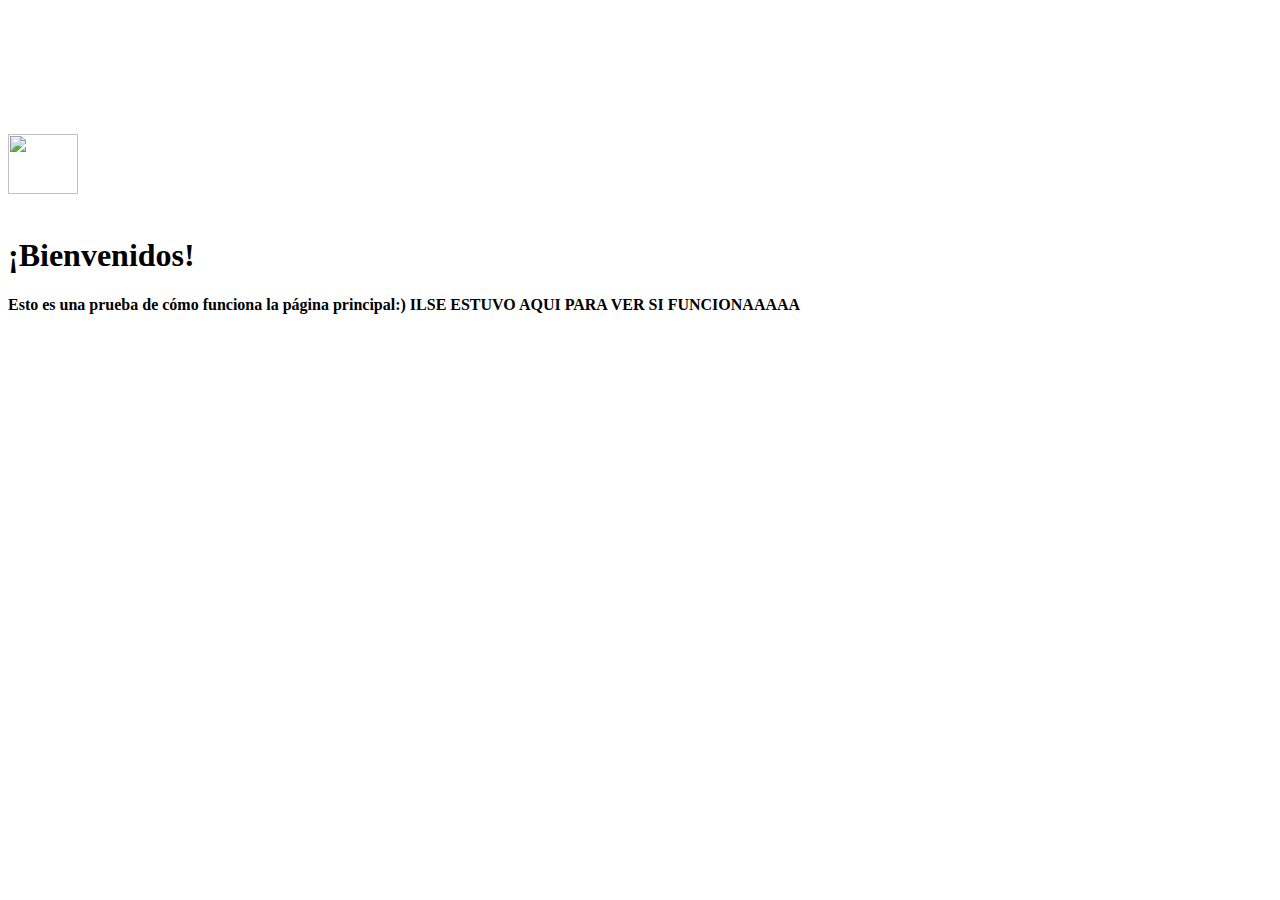
==== src/main/resources/templates/index.html @ cbc20bf3 "anuncio" ====
<!DOCTYPE html>
<html xmlns:th="https://www.thymeleaf.org/" lang="es">
<head th:replace="~{layout :: header}">
</head>
<body>

<!-- Navbar -->
<div th:insert="~{layout :: navbar}"></div>

<br><br><br><br><br><br>
<div class="row justify-content-center">
    <div class="col-lg-4">
        <div class="container mt-5 text-center">
            <div class="card text-bg-dark">
                <div class="card-header">
                    <br>
                    <img src="/img/pantera.png" width="70" height="60" class="d-inline-block align-center" alt="">
                    <br><br>
                    <h1>¡Bienvenidos!</h1>
                </div>

                <div class="card-body">
                    <h4>Esto es una prueba de cómo funciona la página principal:)
                    ILSE ESTUVO AQUI PARA VER SI FUNCIONAAAAA</h4>
                </div>
            </div>
        </div>
    </div>
</div>

</body>
</html>
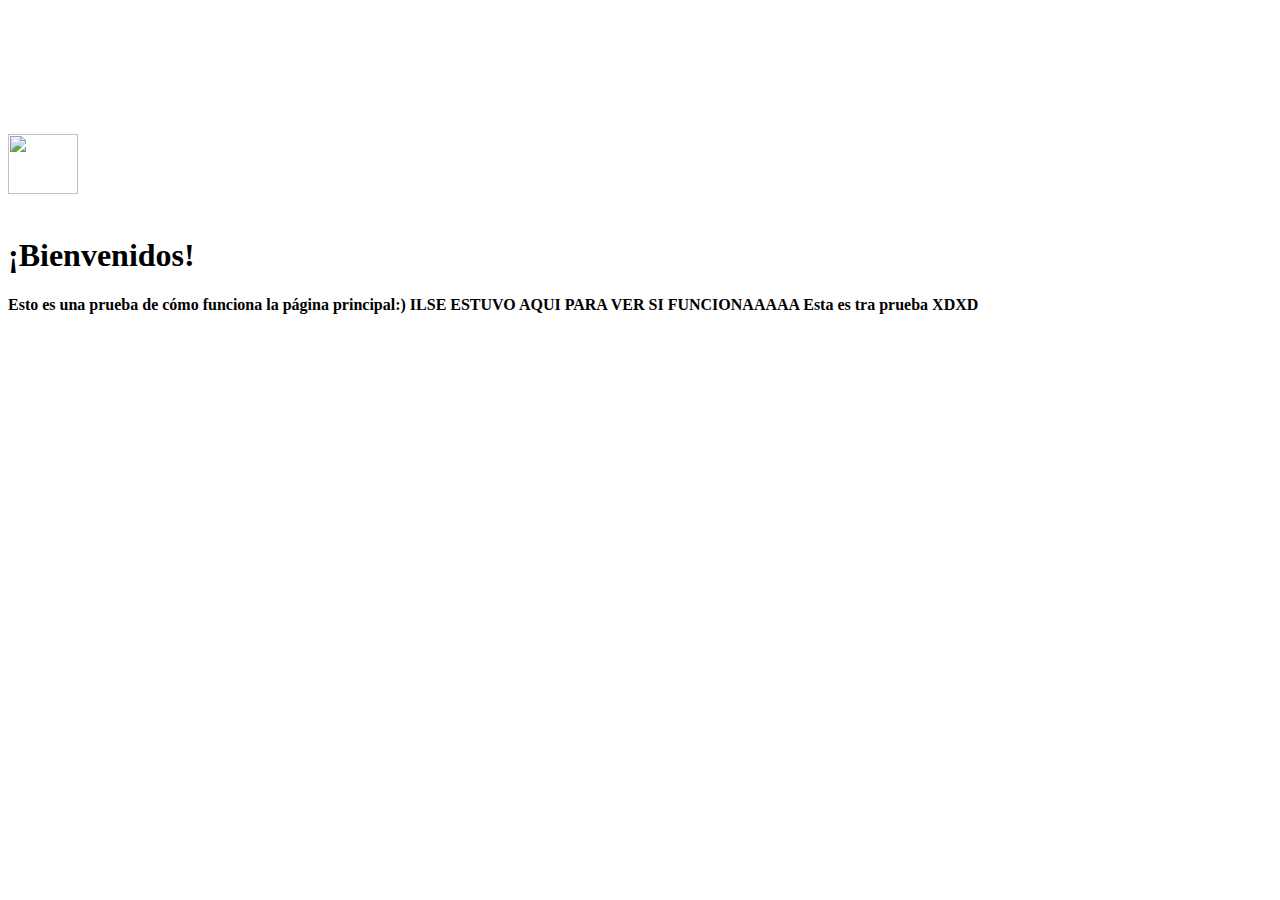
==== commit 140dc2d2: "pruebaaaaaa" ====
--- a/src/main/resources/templates/index.html
+++ b/src/main/resources/templates/index.html
@@ -1,11 +1,11 @@
 <!DOCTYPE html>
 <html xmlns:th="https://www.thymeleaf.org/" lang="es">
-<head th:replace="~{layout :: header}">
+<head th:replace="layout :: header">
 </head>
 <body>
 
 <!-- Navbar -->
-<div th:insert="~{layout :: navbar}"></div>
+<div th:insert="layout :: navbar"></div>
 
 <br><br><br><br><br><br>
 <div class="row justify-content-center">
@@ -21,7 +21,9 @@
 
                 <div class="card-body">
                     <h4>Esto es una prueba de cómo funciona la página principal:)
-                    ILSE ESTUVO AQUI PARA VER SI FUNCIONAAAAA</h4>
+                    ILSE ESTUVO AQUI PARA VER SI FUNCIONAAAAA
+
+                    Esta es tra prueba XDXD</h4>
                 </div>
             </div>
         </div>
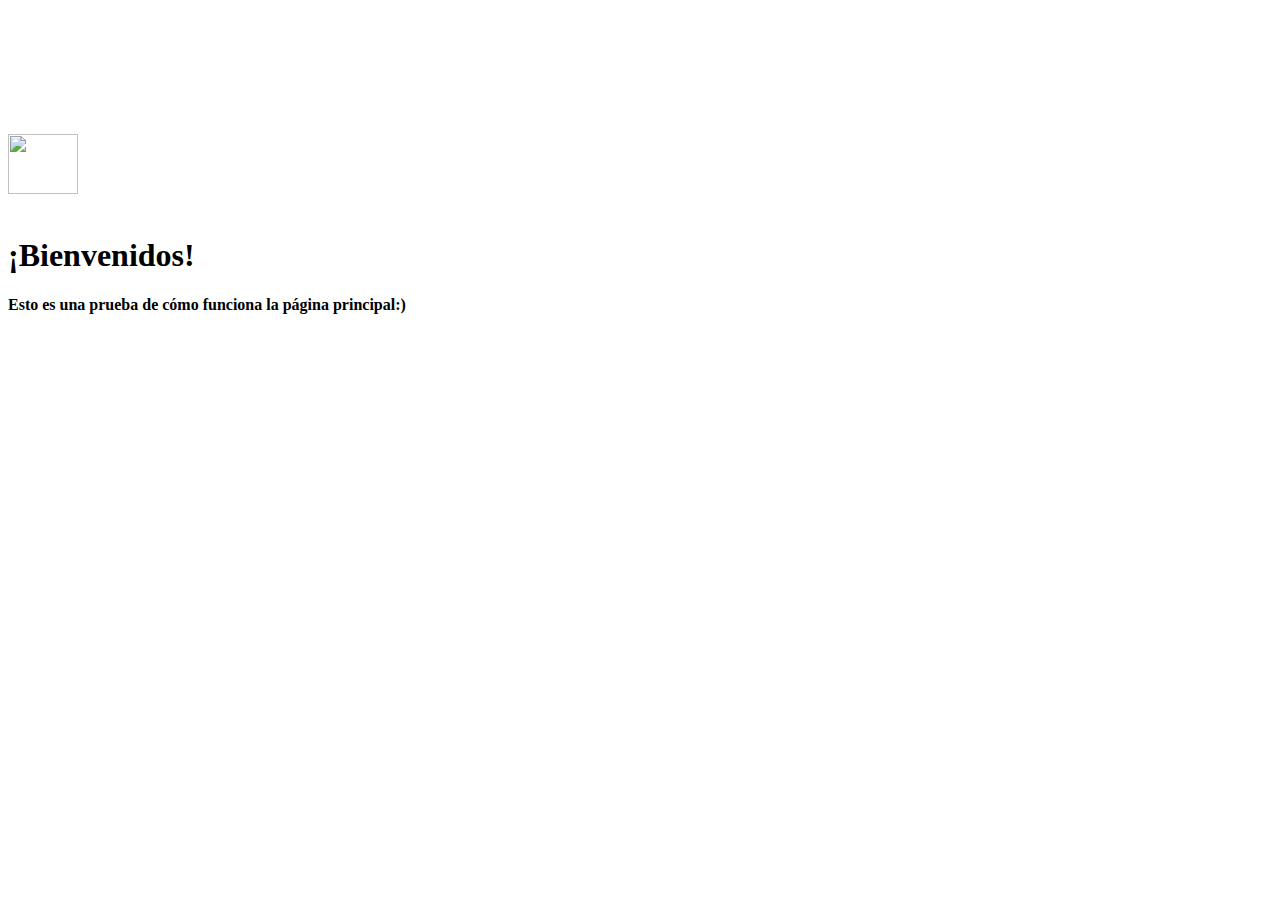
==== commit aecad2da: "pruebas" ====
--- a/src/main/resources/templates/index.html
+++ b/src/main/resources/templates/index.html
@@ -1,6 +1,6 @@
 <!DOCTYPE html>
 <html xmlns:th="https://www.thymeleaf.org/" lang="es">
-<head th:replace="layout :: header">
+<head th:replace="~{layout :: header}">
 </head>
 <body>
 
@@ -20,15 +20,13 @@
                 </div>
 
                 <div class="card-body">
-                    <h4>Esto es una prueba de cómo funciona la página principal:)
-                    ILSE ESTUVO AQUI PARA VER SI FUNCIONAAAAA
-
-                    Esta es tra prueba XDXD</h4>
+                    <h4>Esto es una prueba de cómo funciona la página principal:)</h4>
                 </div>
             </div>
         </div>
     </div>
 </div>
 
+
 </body>
 </html>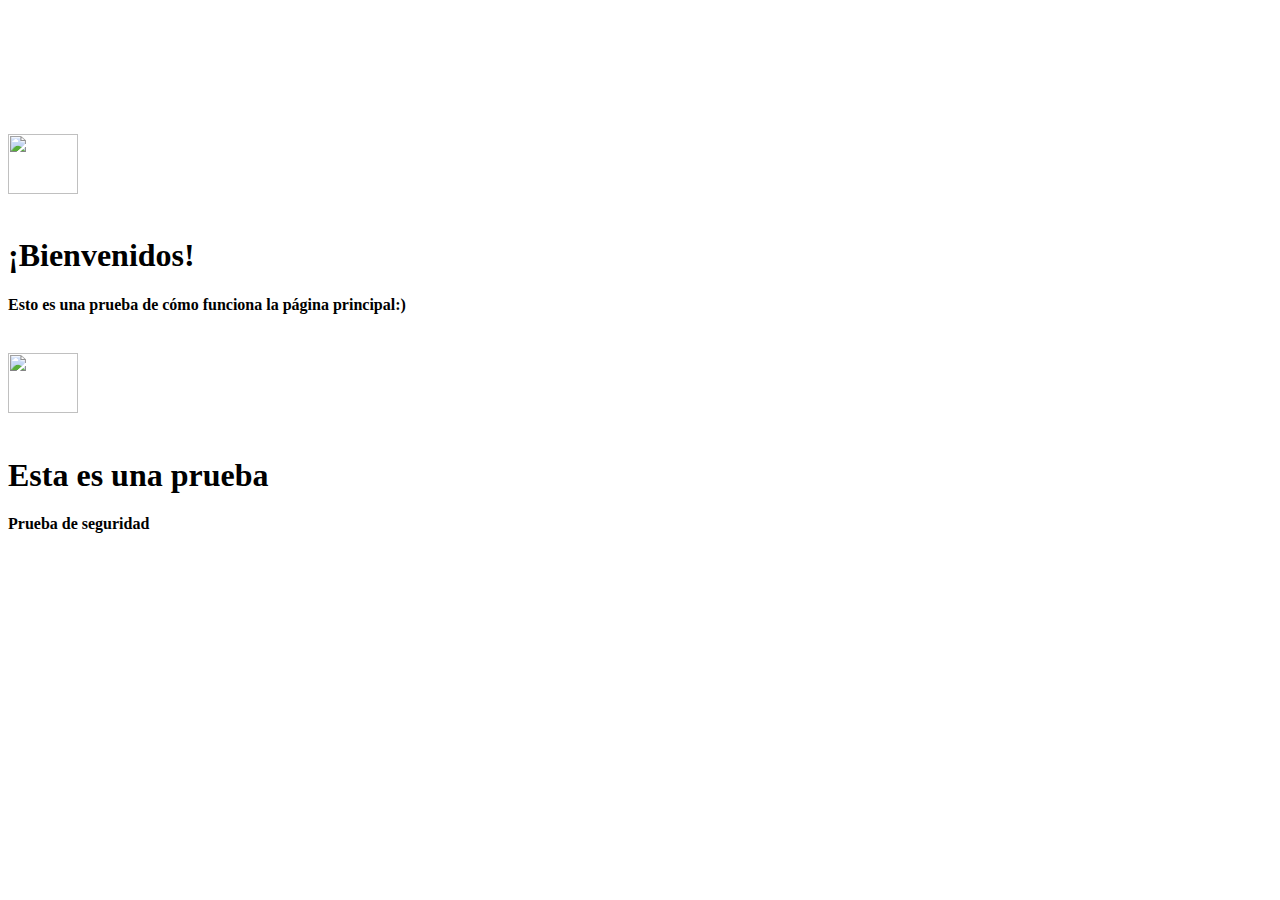
==== commit 06cc9e81: "autenticación completada" ====
--- a/src/main/resources/templates/index.html
+++ b/src/main/resources/templates/index.html
@@ -1,5 +1,5 @@
 <!DOCTYPE html>
-<html xmlns:th="https://www.thymeleaf.org/" lang="es">
+<html xmlns:th="https://www.thymeleaf.org/" lang="es"  xmlns:sec="http://www.thymeleaf.org/thymeleaf-extras-springsecurity6">
 <head th:replace="~{layout :: header}">
 </head>
 <body>
@@ -27,6 +27,24 @@
     </div>
 </div>
 
+<div sec:authorize="hasRole('USER')" class="row justify-content-center">
+    <div class="col-lg-4">
+        <div class="container mt-5 text-center">
+            <div class="card text-bg-dark">
+                <div class="card-header">
+                    <br>
+                    <img src="/img/pantera.png" width="70" height="60" class="d-inline-block align-center" alt="">
+                    <br><br>
+                    <h1>Esta es una prueba</h1>
+                </div>
+
+                <div class="card-body">
+                    <h4>Prueba de seguridad</h4>
+                </div>
+            </div>
+        </div>
+    </div>
+</div>
 
 </body>
 </html>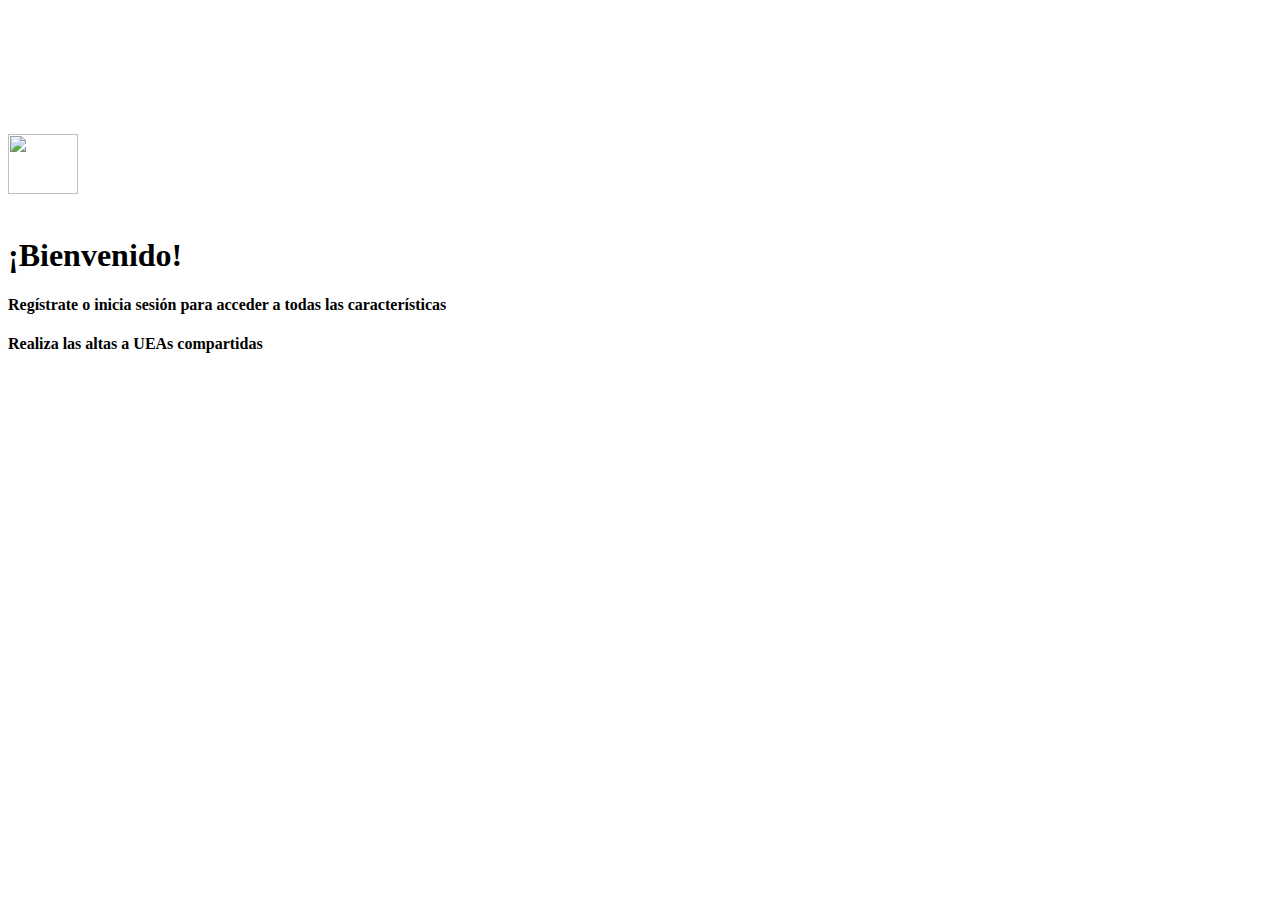
==== commit 5a0eaf9b: "Cambios generales de diseño y lógica" ====
--- a/src/main/resources/templates/index.html
+++ b/src/main/resources/templates/index.html
@@ -16,30 +16,16 @@
                     <br>
                     <img src="/img/pantera.png" width="70" height="60" class="d-inline-block align-center" alt="">
                     <br><br>
-                    <h1>¡Bienvenidos!</h1>
+                    <h1>¡Bienvenido!</h1>
                 </div>
 
                 <div class="card-body">
-                    <h4>Esto es una prueba de cómo funciona la página principal:)</h4>
-                </div>
-            </div>
-        </div>
-    </div>
-</div>
-
-<div sec:authorize="hasRole('USER')" class="row justify-content-center">
-    <div class="col-lg-4">
-        <div class="container mt-5 text-center">
-            <div class="card text-bg-dark">
-                <div class="card-header">
-                    <br>
-                    <img src="/img/pantera.png" width="70" height="60" class="d-inline-block align-center" alt="">
-                    <br><br>
-                    <h1>Esta es una prueba</h1>
-                </div>
-
-                <div class="card-body">
-                    <h4>Prueba de seguridad</h4>
+                    <div sec:authorize="!isAuthenticated()">
+                        <h4>Regístrate o inicia sesión para acceder a todas las características</h4>
+                    </div>
+                    <div sec:authorize="isAuthenticated()">
+                        <h4>Realiza las altas a UEAs compartidas</h4>
+                    </div>
                 </div>
             </div>
         </div>
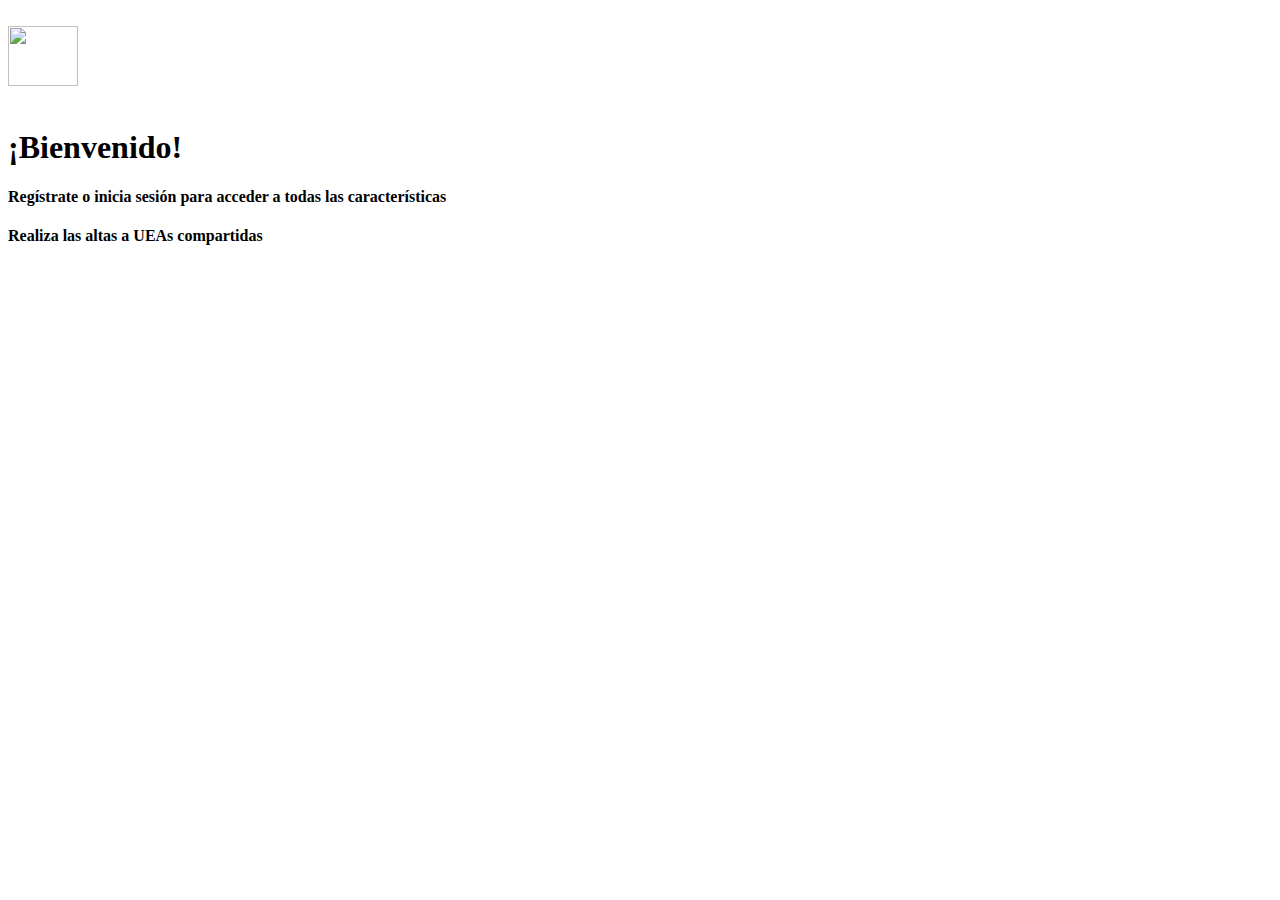
==== commit e26b6b8b: "Cambios" ====
--- a/src/main/resources/templates/index.html
+++ b/src/main/resources/templates/index.html
@@ -7,8 +7,8 @@
 <!-- Navbar -->
 <div th:insert="layout :: navbar"></div>
 
-<br><br><br><br><br><br>
-<div class="row justify-content-center">
+
+<div class="row justify-content-center mt-5">
     <div class="col-lg-4">
         <div class="container mt-5 text-center">
             <div class="card text-bg-dark">
